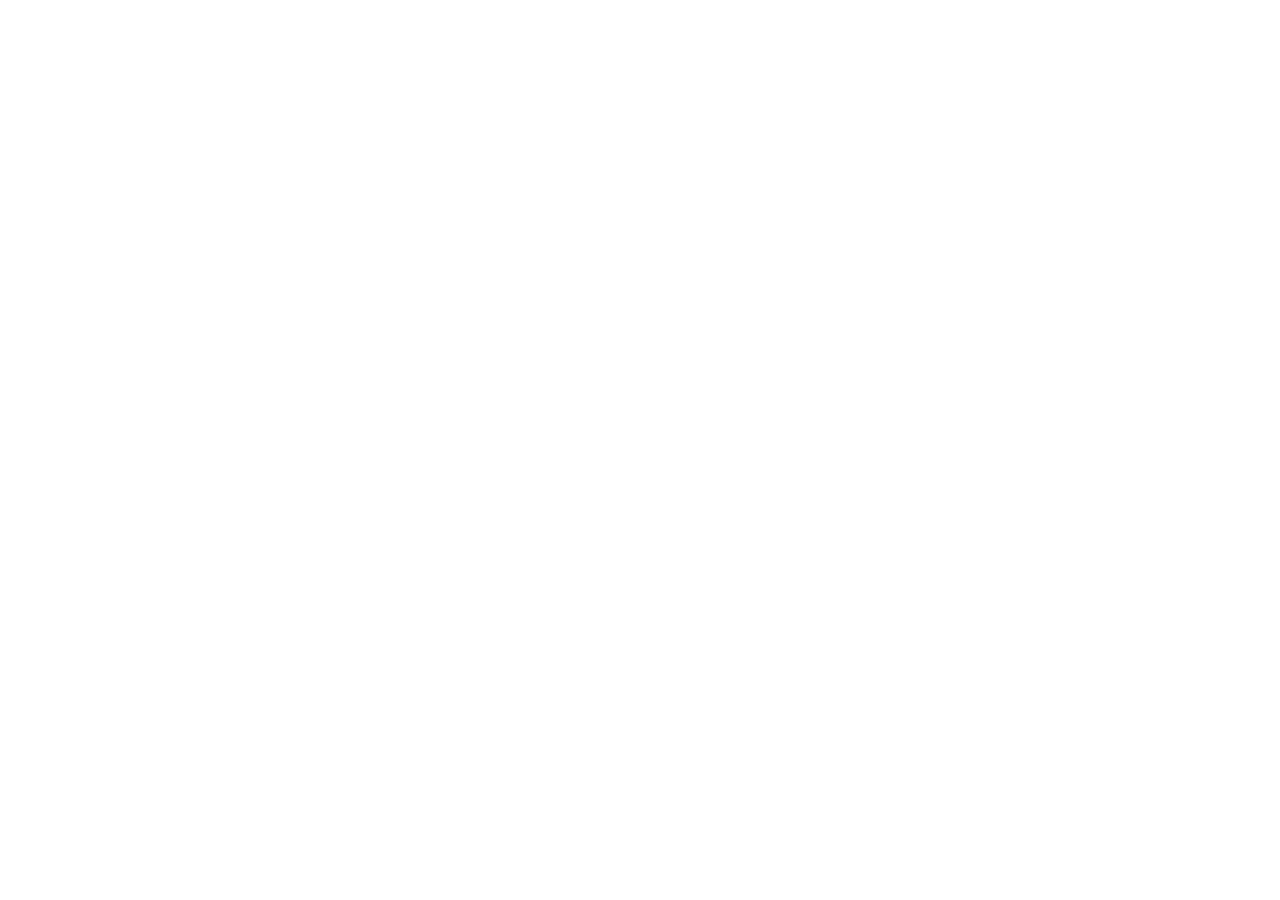
==== index.html @ c0a57756 "inital commit" ====
<!doctype html>
<html lang="en" ng-app="myApp">
<head>
  <meta charset="utf-8">
  <title>Todo App</title>
  <link rel="stylesheet" href="css/app.css"/>
  <link rel="stylesheet" href="bower_components/semantic/build/packaged/css/semantic.css"/>

</head>
<body>


  <div class="center" ng-view></div>

  <!-- In production use:
  <script src="//ajax.googleapis.com/ajax/libs/angularjs/x.x.x/angular.min.js"></script>
  -->
  <script src="lib/jquery-1.11.1.min.js"></script>
  <script src="bower_components/semantic/build/packaged/javascript/semantic.js"></script>
  <script src="lib/todo.client.js"></script>

  <script src="lib/angular/angular.js"></script>
  <script src="lib/angular/angular-route.js"></script>
  
  <script src="js/app.js"></script>
  <script src="js/services.js"></script>
  <script src="js/controllers.js"></script>
  <script src="js/filters.js"></script>
  <script src="js/directives.js"></script>
</body>
</html>
---- css/app.css ----
/* app css stylesheet */

.center{
  position: absolute;
  top: 15%;
  left: 25%;
  right: 25%;
  
  margin-bottom: auto;
  margin-top: auto;
  height: 70%
}
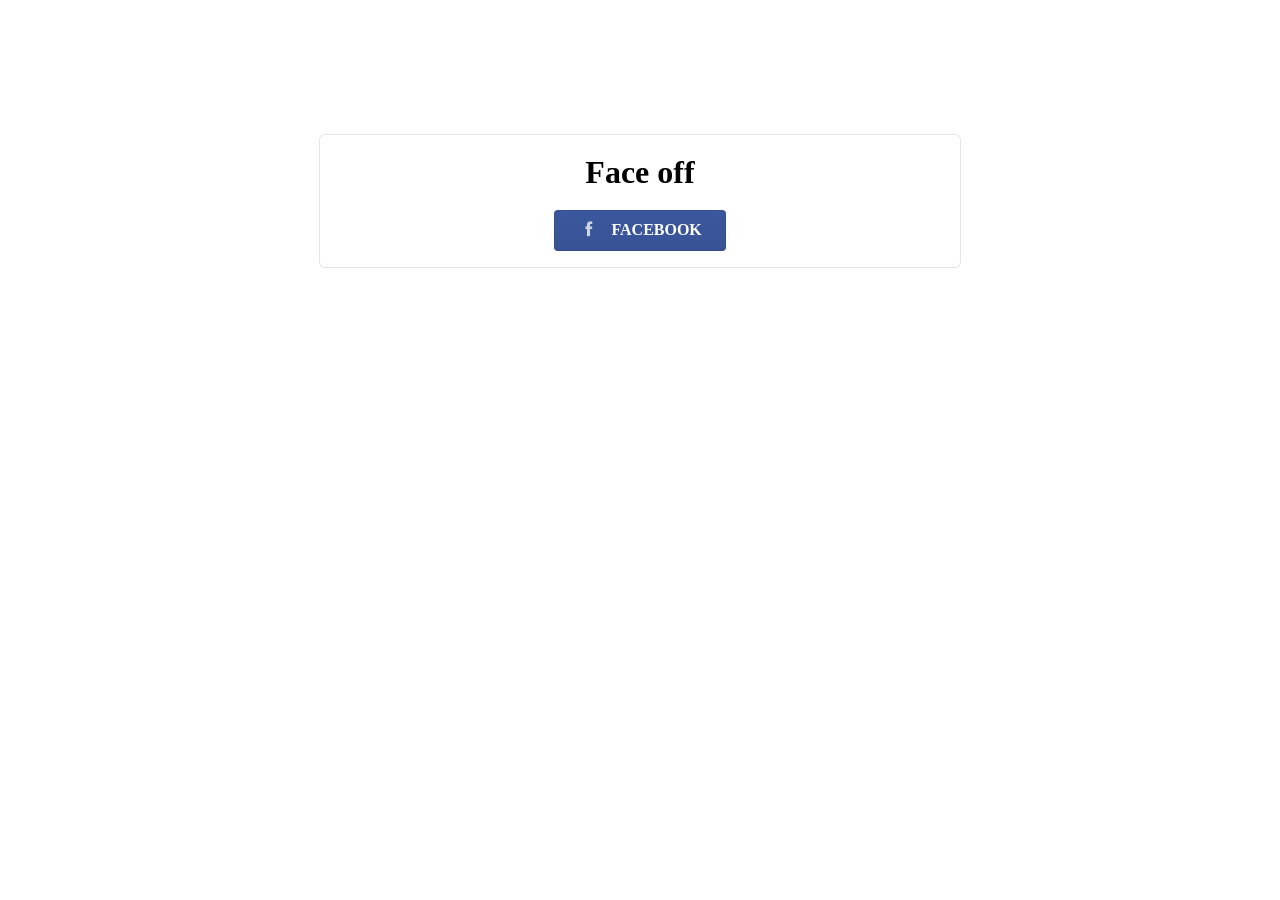
==== commit a3be7835: "finish basic layout" ====
--- a/index.html
+++ b/index.html
@@ -2,13 +2,29 @@
 <html lang="en" ng-app="myApp">
 <head>
   <meta charset="utf-8">
-  <title>Todo App</title>
+  <title>Face Off</title>
   <link rel="stylesheet" href="css/app.css"/>
   <link rel="stylesheet" href="bower_components/semantic/build/packaged/css/semantic.css"/>
 
 </head>
 <body>
+  <script>
+    window.fbAsyncInit = function() {
+      FB.init({
+        appId      : '1554004908148607',
+        xfbml      : true,
+        version    : 'v2.2'
+      });
+    };  
 
+    (function(d, s, id){
+       var js, fjs = d.getElementsByTagName(s)[0];
+       if (d.getElementById(id)) {return;}
+       js = d.createElement(s); js.id = id;
+       js.src = "//connect.facebook.net/en_US/sdk.js";
+       fjs.parentNode.insertBefore(js, fjs);
+     }(document, 'script', 'facebook-jssdk'));
+  </script>
 
   <div class="center" ng-view></div>
 
@@ -17,15 +33,11 @@
   -->
   <script src="lib/jquery-1.11.1.min.js"></script>
   <script src="bower_components/semantic/build/packaged/javascript/semantic.js"></script>
-  <script src="lib/todo.client.js"></script>
 
   <script src="lib/angular/angular.js"></script>
   <script src="lib/angular/angular-route.js"></script>
   
   <script src="js/app.js"></script>
-  <script src="js/services.js"></script>
   <script src="js/controllers.js"></script>
-  <script src="js/filters.js"></script>
-  <script src="js/directives.js"></script>
 </body>
 </html>
